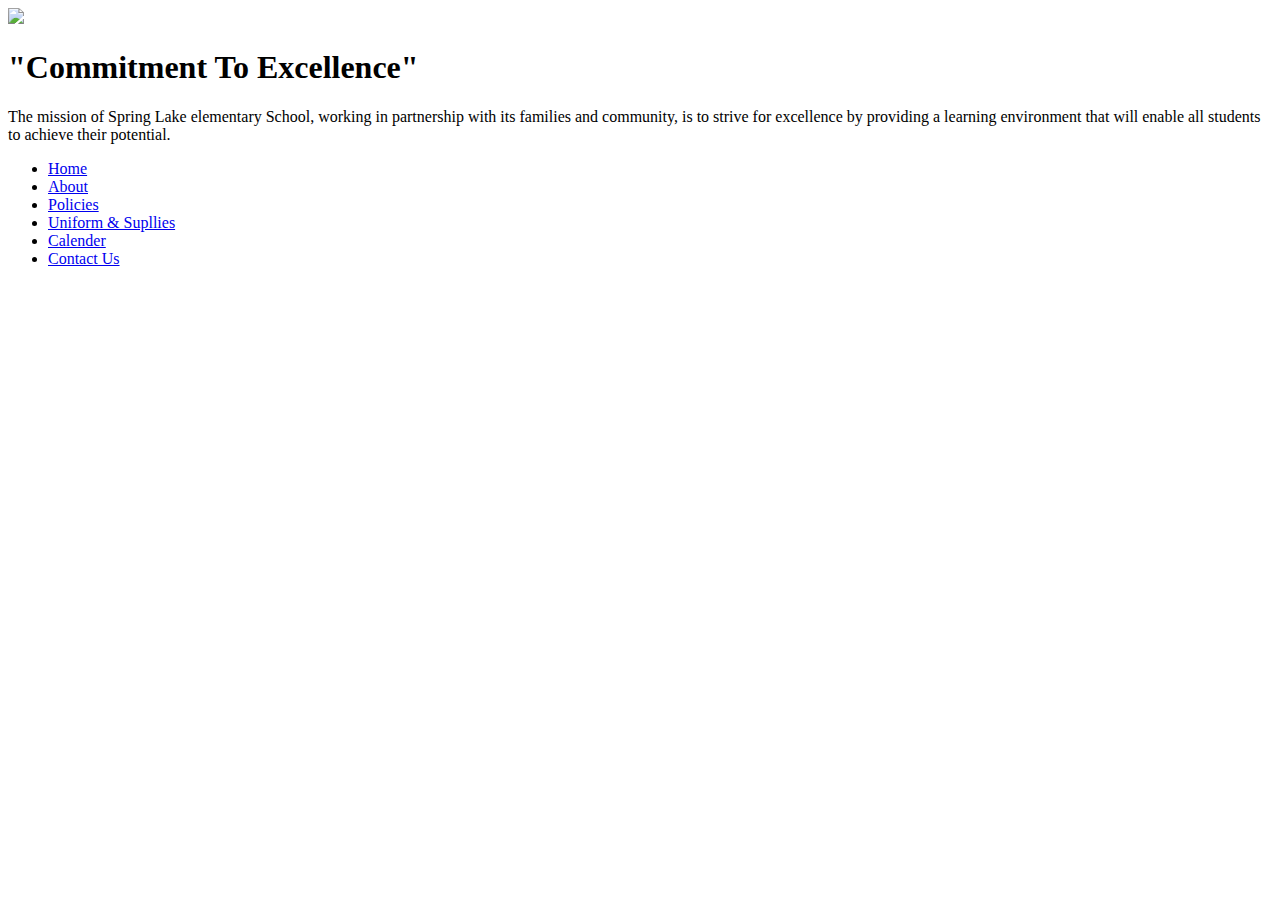
==== sites/about.html @ 2f8361b6 "first commit" ====
<!DOCTYPE html>
<html lang="en">
<head>
	<meta charset="utf-8">
	<title>Spring Lake Elementary School</title>
	<link rel="stylesheet" href="css/main.css">
</head>

<body>
	<header>
		<img src="school_lol.jpg">
		<h1>"Commitment To Excellence"</h1>
		<p>The mission of Spring Lake elementary School, working in partnership
			with its families and community, is to strive for excellence by providing a
			learning environment that will enable all students to achieve their
			potential.</p>	
	</header>
	
	<nav>
		<ul>
			<li><a href="../index.html">Home</a></li>
			<li><a href="about.html">About</a></li>
			<li><a href="policies.html">Policies</a></li>
			<li><a href="supplies.html">Uniform &amp Supllies</a></li>
			<li><a href="calender.html">Calender</a></li>
			<li><a href="contact_us.html">Contact Us</a></li>
		</ul>
	</nav>
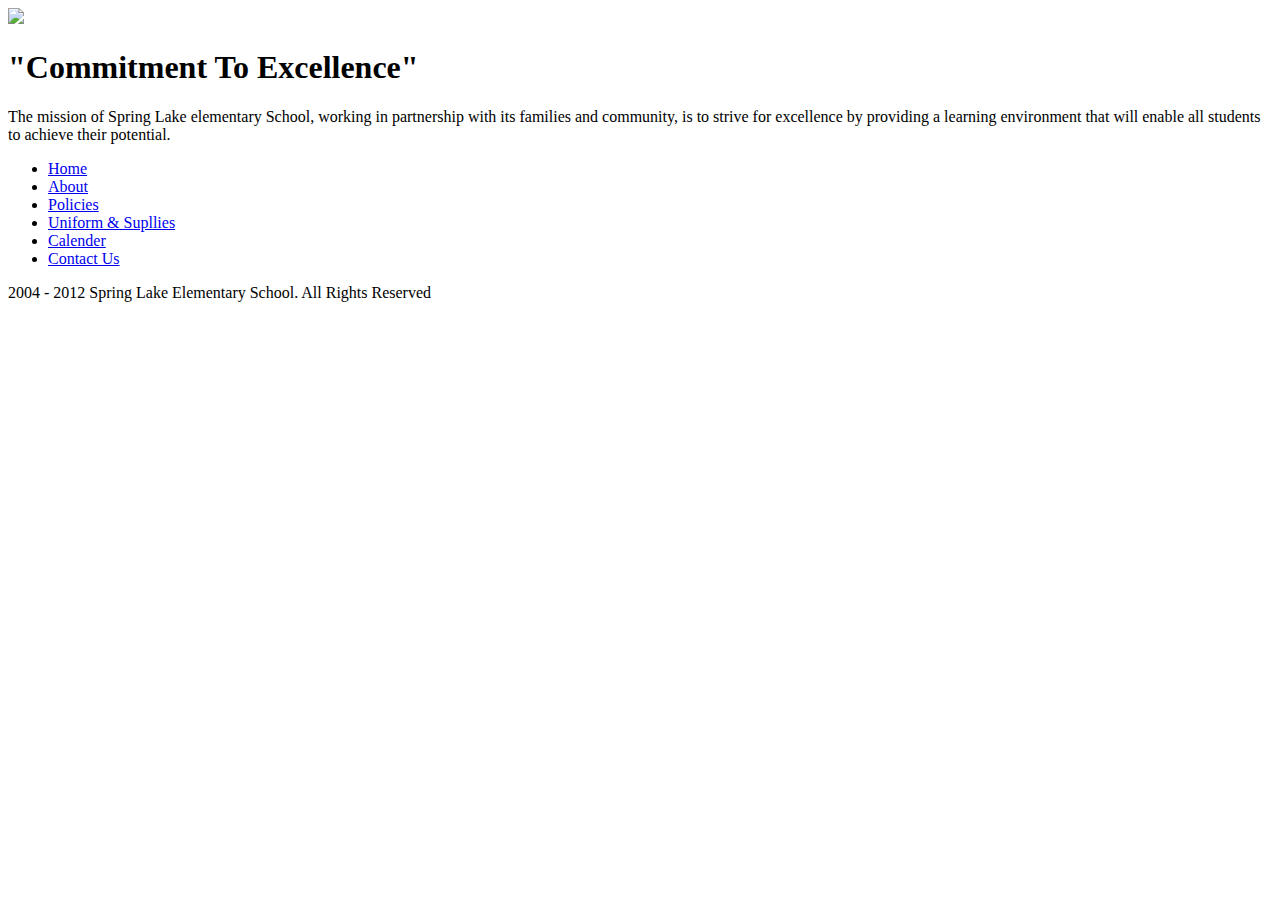
==== commit c0c5d1df: "Added stuff" ====
--- a/sites/about.html
+++ b/sites/about.html
@@ -25,4 +25,9 @@
 			<li><a href="calender.html">Calender</a></li>
 			<li><a href="contact_us.html">Contact Us</a></li>
 		</ul>
-	</nav>+	</nav>
+	
+	<footer>
+		<p>2004 - 2012 Spring Lake Elementary School. All Rights Reserved</p>
+	</footer>
+</body>